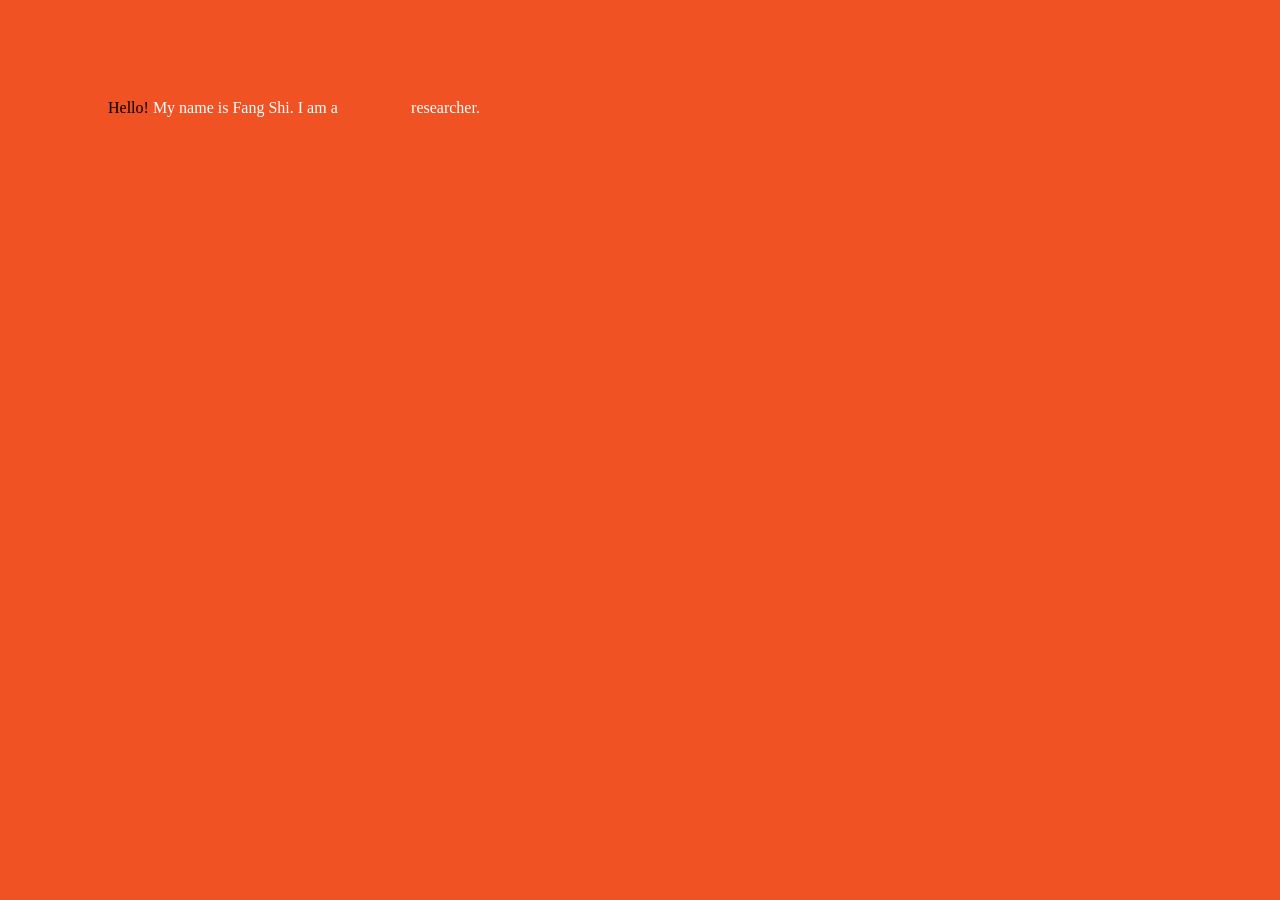
==== researcher.html @ 1c80c96b "Added toggle between writer and researcher html files. Includes css formatting and color palette." ====
<!DOCTYPE html>
<html>

<head>
<link rel="stylesheet" href="style_sheet.css">

<style>
	body {
		background-color:#F05223;
		color: #FFFFFF;
		font-size: 16px;
		position: absolute;
		left: 100px;
		top: 75px;   
	}

	a {
		text-decoration: none; 
	}
</style>   

</head>

<body>

<p><a href="index.html" style="color: #000000">Hello!</a> My name is Fang Shi. I am a <span style="color: #F05223">writer and </span>researcher.</p>



</body>

</html>
---- style_sheet.css ----
body {
  background-color: #000000;
  color:#F9DA88;
  font-size: 16px;
  position: absolute;
  left: 100px;
  top: 75px;
}
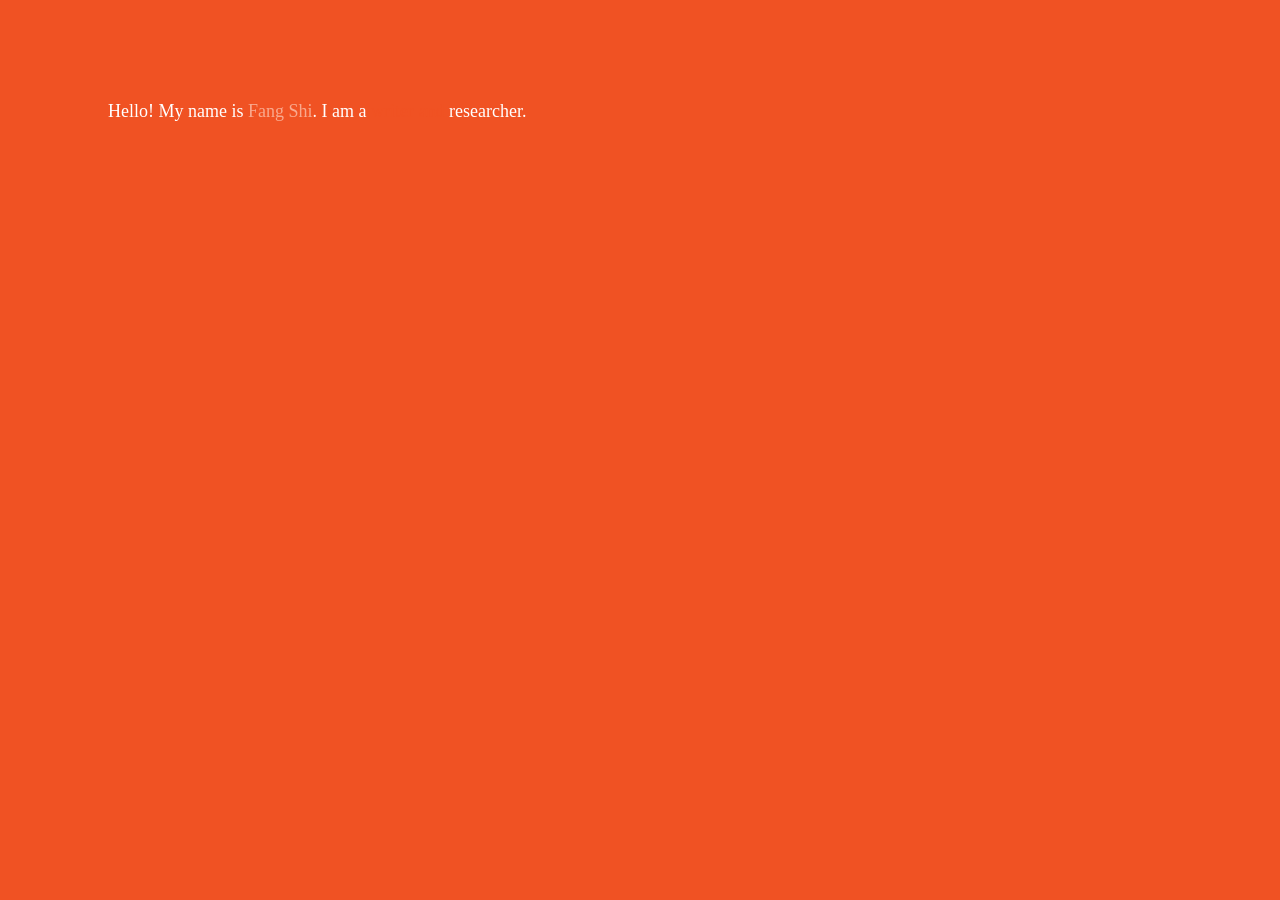
==== commit 9c063533: "git Minor adjustments" ====
--- a/researcher.html
+++ b/researcher.html
@@ -8,7 +8,7 @@
 	body {
 		background-color:#F05223;
 		color: #FFFFFF;
-		font-size: 16px;
+		font-size: 18px;
 		position: absolute;
 		left: 100px;
 		top: 75px;   
@@ -17,13 +17,14 @@
 	a {
 		text-decoration: none; 
 	}
+
 </style>   
 
 </head>
 
 <body>
 
-<p><a href="index.html" style="color: #000000">Hello!</a> My name is Fang Shi. I am a <span style="color: #F05223">writer and </span>researcher.</p>
+<p>Hello! My name is <a href="index.html" style="color: #F9A98E">Fang Shi</a>. I am a <span style="color: #F05223">writer and </span>researcher.</p>
 
 
 
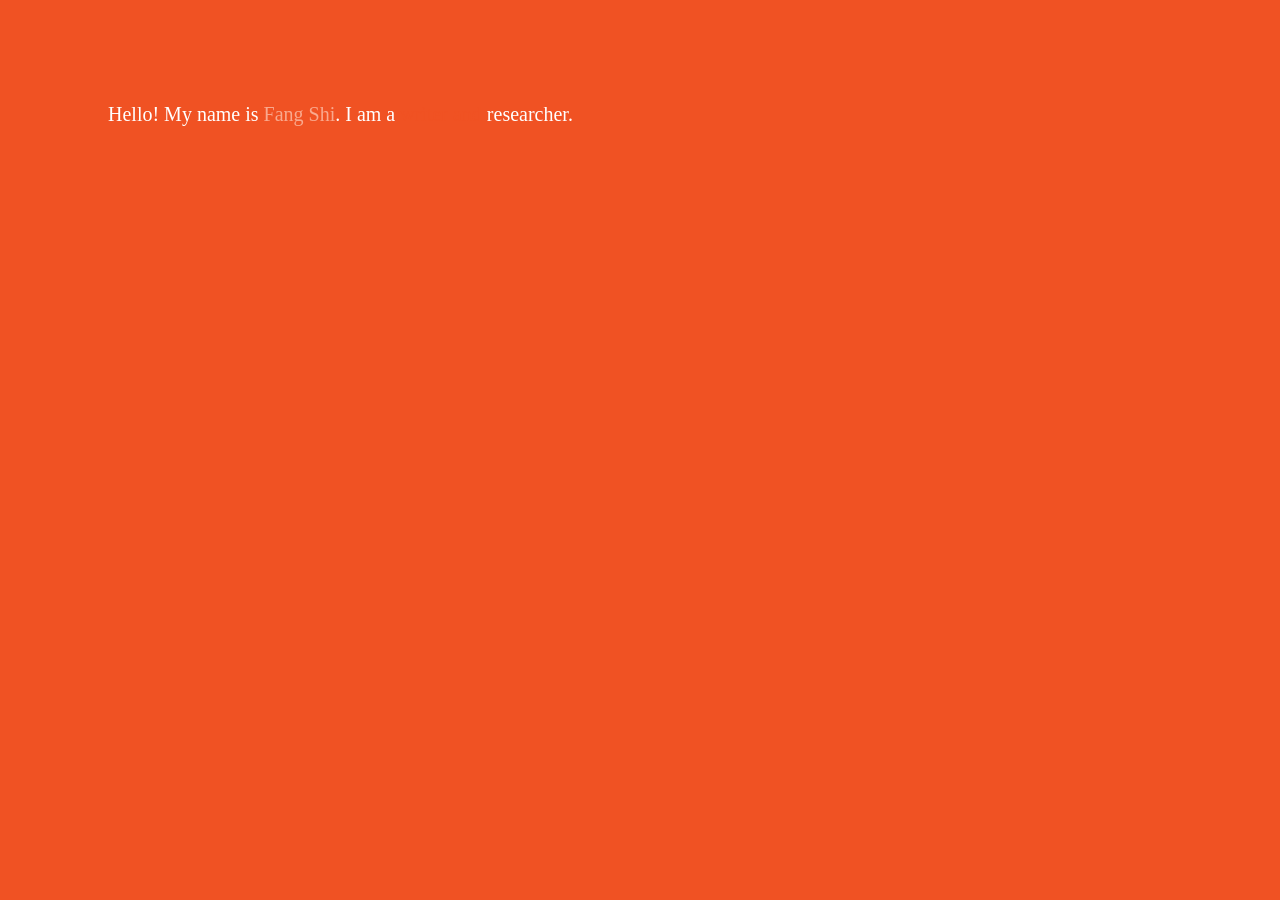
==== commit d0d2a3a6: "Small modifications" ====
--- a/researcher.html
+++ b/researcher.html
@@ -8,7 +8,7 @@
 	body {
 		background-color:#F05223;
 		color: #FFFFFF;
-		font-size: 18px;
+		font-size: 20px;
 		position: absolute;
 		left: 100px;
 		top: 75px;   
